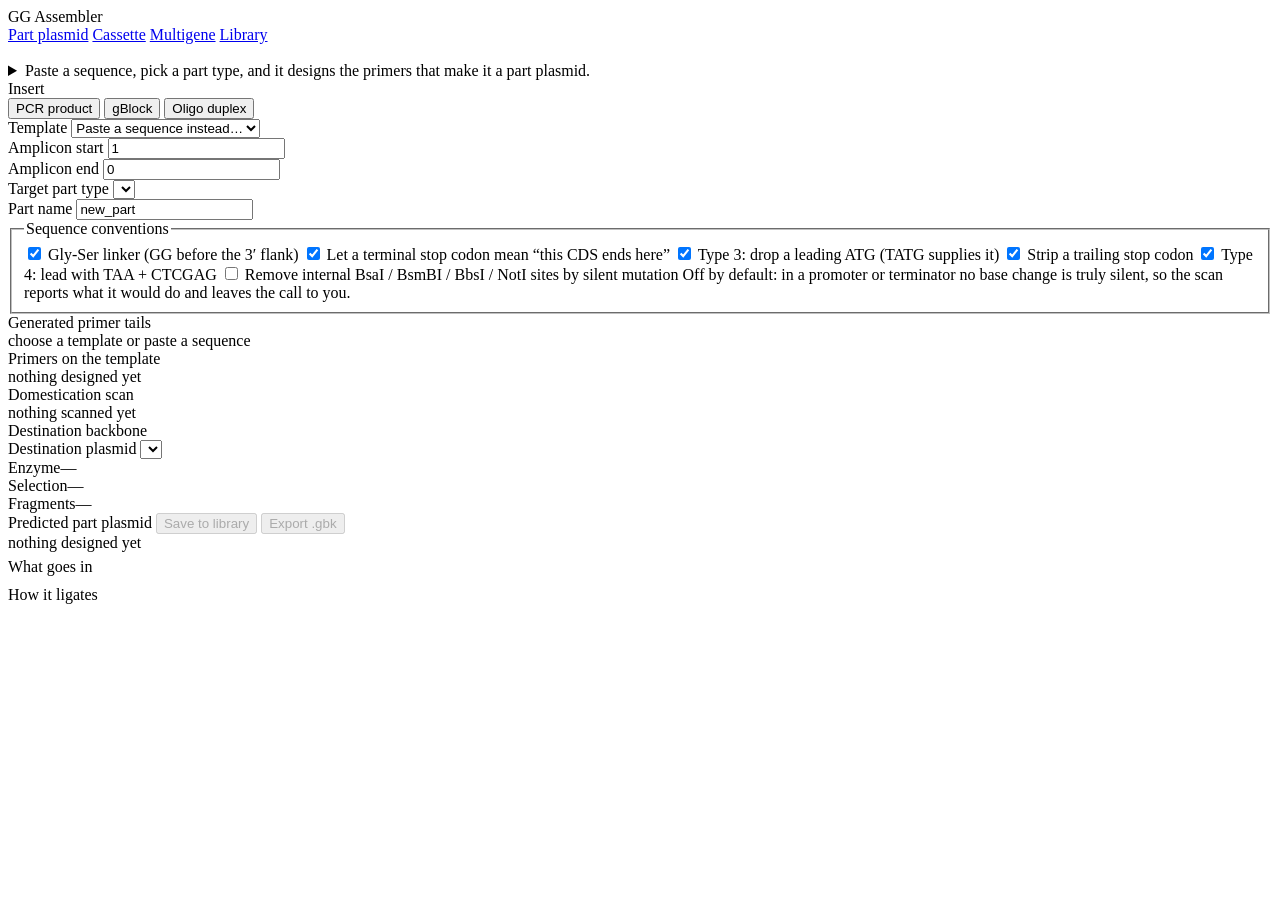
==== ggassembler/web/level1/index.html @ 8ca4c959 "GG Assembler: Golden Gate design app for the Yeast Toolkit A local desktop-in-browser tool that poin" ====
<!doctype html>
<html lang="en">
<head>
  <meta charset="utf-8">
  <meta name="viewport" content="width=device-width, initial-scale=1">
  <title>Part plasmid construction</title>
  <link rel="stylesheet" href="/static/tokens.css">
  <link rel="stylesheet" href="/static/level1/level1.css">
</head>
<body>
  <div class="app">
    <header class="topbar">
      <div class="brand"><span class="brand-mark"></span><span class="brand-name">GG Assembler</span></div>
      <nav class="tabs">
        <a class="tab" href="/part" aria-current="page">Part plasmid</a>
        <a class="tab" href="/">Cassette</a>
        <a class="tab" href="/multigene">Multigene</a>
        <a class="tab" href="/library">Library</a>
      </nav>
      <div class="topbar-right"><span class="folder" id="folder">&nbsp;</span></div>
    </header>

    <div class="page-guide">
      <details class="guide">
        <summary>Paste a sequence, pick a part type, and it designs the primers that make it a part plasmid.</summary>
        <div class="guide-body">
        <span>Pick a <b>template from the library</b> or paste a sequence, then set the range and the part type you want.</span>
        <span>With a library template the <b>Region</b> list is filled from that file's own annotations — pick the CDS and the coordinates fill themselves, so you never have to look them up elsewhere.</span>
        <span>The <b>primer tails are colour-coded</b>: pad, the cloning enzyme (<code>BbsI</code> for the ccdB vectors), the overhang the destination accepts, <code>BsaI</code> (which releases the part later), and the type's own flank.</span>
        <span><b>The destination decides how much the primer carries.</b> A universal ccdB vector always takes the same ends, so the insert brings its own BsaI sites and the type is set by them. A vector already cut for one type, or a part plasmid being reopened, supplies those sites itself — much shorter primers.</span>
        <span><b>Internal BsaI, BsmBI, BbsI and NotI sites are always found and always reported</b>, with the single base change that would remove each one. Applying them is opt-in: in a promoter or terminator no change is truly silent, so the call is yours.</span>
        <span>When removal is on and a site is too far from either end for a primer to reach, <b>the amplicon is split</b> and the two primers meeting at that junction spell the corrected bases.</span>
        <span><b>gBlock</b> and <b>Oligo duplex</b> give the same insert without PCR.</span>
        <span>The predicted plasmid is <b>fed back through the detector</b>, and the page only reports success if it classifies as the type you asked for.</span>
        </div>
      </details>
    </div>
    <div class="board">
      <div class="col-input">
        <section class="card pad">
          <div class="card-head">
            <span class="section-title">Insert</span>
            <span style="flex-grow: 1"></span>
            <div class="seg-group" role="group" aria-label="Insert source">
              <button class="seg" type="button" data-mode="pcr" aria-pressed="true">PCR product</button>
              <button class="seg" type="button" data-mode="gblock" aria-pressed="false">gBlock</button>
              <button class="seg" type="button" data-mode="oligo" aria-pressed="false">Oligo duplex</button>
            </div>
          </div>

          <div class="field">
            <label class="lbl" for="template">Template</label>
            <select id="template"><option value="">Paste a sequence instead&hellip;</option></select>
          </div>

          <div class="field" id="paste-field" hidden>
            <label class="lbl" for="sequence">Pasted sequence</label>
            <textarea id="sequence" rows="4" spellcheck="false"
                      placeholder="ATG&hellip; (plain DNA; anything else is ignored)"></textarea>
          </div>

          <div class="row">
            <div class="field" id="region-field" hidden>
              <label class="lbl" for="region">Region</label>
              <select id="region"><option value="">Whole template</option></select>
            </div>
          </div>
          <div class="row">
            <div class="field"><label class="lbl" for="start">Amplicon start</label>
              <input type="text" id="start" class="mono" value="1"></div>
            <div class="field"><label class="lbl" for="end">Amplicon end</label>
              <input type="text" id="end" class="mono" value="0" placeholder="end"></div>
            <div class="field type-field"><label class="lbl" for="part-type">Target part type</label>
              <select id="part-type"></select></div>
          </div>

          <div class="field">
            <label class="lbl" for="name">Part name</label>
            <input type="text" id="name" value="new_part" spellcheck="false">
          </div>

          <fieldset class="conventions">
            <legend class="lbl">Sequence conventions</legend>
            <label><input type="checkbox" id="c-glyser" checked> Gly-Ser linker (GG before the 3&prime; flank)</label>
            <label>
              <input type="checkbox" id="c-infer" checked>
              Let a terminal stop codon mean &ldquo;this CDS ends here&rdquo;
            </label>
            <label><input type="checkbox" id="c-start" checked> Type 3: drop a leading ATG (TATG supplies it)</label>
            <label><input type="checkbox" id="c-stop" checked> Strip a trailing stop codon</label>
            <label><input type="checkbox" id="c-xhoi" checked> Type 4: lead with TAA + CTCGAG</label>
            <label>
              <input type="checkbox" id="c-domesticate">
              Remove internal BsaI / BsmBI / BbsI / NotI sites by silent mutation
            </label>
            <span class="card-note">
              Off by default: in a promoter or terminator no base change is truly
              silent, so the scan reports what it would do and leaves the call to you.
            </span>
          </fieldset>

          <div class="tails">
            <span class="lbl">Generated primer tails</span>
            <div id="primers"><span class="card-note">choose a template or paste a sequence</span></div>
            <div class="legend-keys" id="legend-keys"></div>
          </div>
        </section>

        <section class="card pad">
          <span class="section-title">Primers on the template</span>
          <div id="binding" class="binding"><span class="card-note">nothing designed yet</span></div>
        </section>

        <section class="card pad">
          <span class="section-title">Domestication scan</span>
          <div id="domestication"><span class="card-note">nothing scanned yet</span></div>
          <span class="card-note" id="junction-note"></span>
        </section>
      </div>

      <div class="col-output">
        <section class="card pad">
          <span class="section-title">Destination backbone</span>
          <div class="field">
            <label class="lbl" for="entry-vector">Destination plasmid</label>
            <select id="entry-vector"></select>
          </div>
          <div class="facts">
            <div class="fact"><span class="lbl">Enzyme</span><span class="mono" id="f-enzyme">&mdash;</span></div>
            <div class="fact"><span class="lbl">Selection</span><span class="mono" id="f-selection">&mdash;</span></div>
            <div class="fact"><span class="lbl">Fragments</span><span class="mono" id="f-fragments">&mdash;</span></div>
          </div>
        </section>

        <section class="card pad grow">
          <div class="card-head">
            <span class="section-title">Predicted part plasmid</span>
            <span style="flex-grow: 1"></span>
            <button class="btn" type="button" id="save-btn" disabled>Save to library</button>
            <button class="btn btn-primary" type="button" id="export-btn" disabled>Export .gbk</button>
          </div>
          <div class="verdict" id="verdict"><span class="card-note">nothing designed yet</span></div>
          <div class="lbl" style="margin-top:6px">What goes in</div>
          <div id="construct" class="construct"></div>
          <div class="lbl" style="margin-top:10px">How it ligates</div>
          <div id="ligation" class="ligation"></div>
          <div id="issues" class="issues"></div>
          <div class="field" id="alt-field" hidden>
            <label class="lbl" for="alt">Order this</label>
            <textarea id="alt" rows="5" class="mono" readonly></textarea>
          </div>
        </section>
      </div>
    </div>
  </div>
  <script type="module" src="/static/level1/level1.js"></script>
</body>
</html>
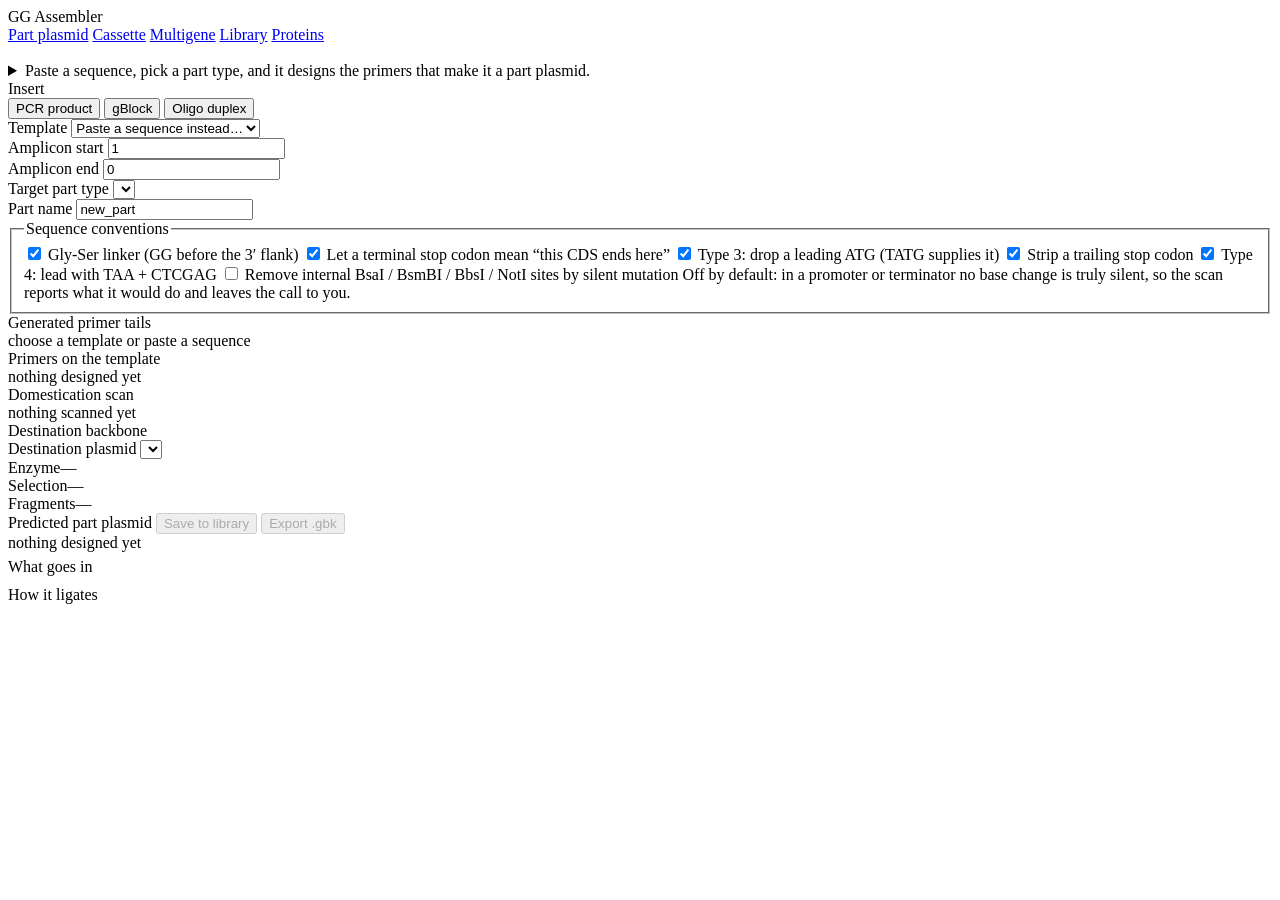
==== commit ebe1887d: "Search UniProt and write the protein back as an orderable gene The one screen that uses the network;" ====
--- a/ggassembler/web/level1/index.html
+++ b/ggassembler/web/level1/index.html
@@ -16,6 +16,7 @@
         <a class="tab" href="/">Cassette</a>
         <a class="tab" href="/multigene">Multigene</a>
         <a class="tab" href="/library">Library</a>
+        <a class="tab" href="/proteins">Proteins</a>
       </nav>
       <div class="topbar-right"><span class="folder" id="folder">&nbsp;</span></div>
     </header>
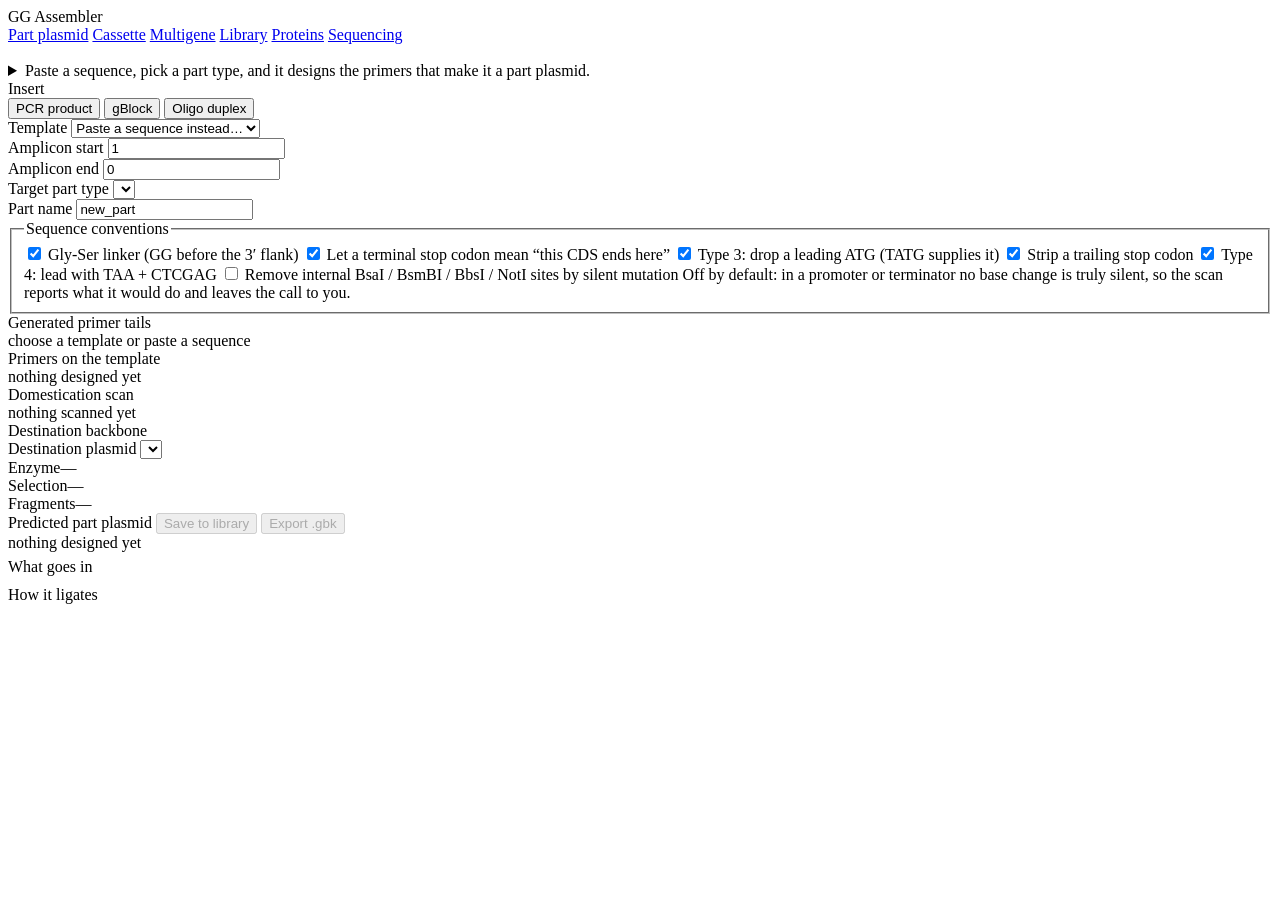
==== commit ed87b543: "Check sequenced clones against the plasmid they should be A sixth screen. Upload or paste what the v" ====
--- a/ggassembler/web/level1/index.html
+++ b/ggassembler/web/level1/index.html
@@ -17,6 +17,7 @@
         <a class="tab" href="/multigene">Multigene</a>
         <a class="tab" href="/library">Library</a>
         <a class="tab" href="/proteins">Proteins</a>
+        <a class="tab" href="/sequencing">Sequencing</a>
       </nav>
       <div class="topbar-right"><span class="folder" id="folder">&nbsp;</span></div>
     </header>
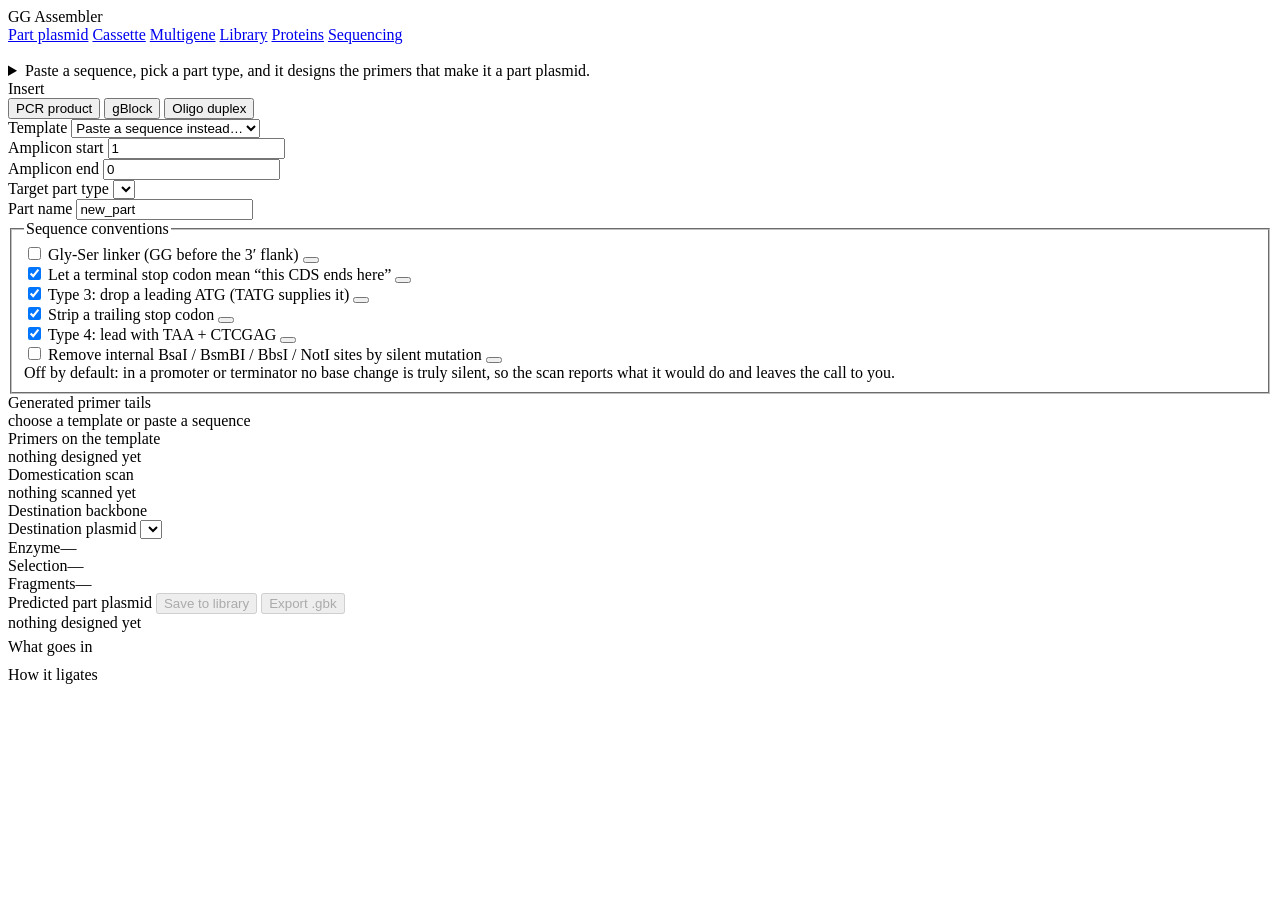
==== commit a32ec0dd: "Ask for the Gly-Ser linker, and explain every Level 1 option The linker defaulted on in three places" ====
--- a/ggassembler/web/level1/index.html
+++ b/ggassembler/web/level1/index.html
@@ -83,18 +83,60 @@
 
           <fieldset class="conventions">
             <legend class="lbl">Sequence conventions</legend>
-            <label><input type="checkbox" id="c-glyser" checked> Gly-Ser linker (GG before the 3&prime; flank)</label>
-            <label>
-              <input type="checkbox" id="c-infer" checked>
-              Let a terminal stop codon mean &ldquo;this CDS ends here&rdquo;
-            </label>
-            <label><input type="checkbox" id="c-start" checked> Type 3: drop a leading ATG (TATG supplies it)</label>
-            <label><input type="checkbox" id="c-stop" checked> Strip a trailing stop codon</label>
-            <label><input type="checkbox" id="c-xhoi" checked> Type 4: lead with TAA + CTCGAG</label>
-            <label>
-              <input type="checkbox" id="c-domesticate">
-              Remove internal BsaI / BsmBI / BbsI / NotI sites by silent mutation
-            </label>
+
+            <!-- Each ⓘ sits outside its <label> on purpose: inside one, clicking
+                 the button would also toggle the checkbox it explains. -->
+            <div class="conv-row">
+              <label id="l-glyser">
+                <input type="checkbox" id="c-glyser">
+                Gly-Ser linker (GG before the 3&prime; flank)
+              </label>
+              <button class="info" type="button" data-explains="c-glyser"
+                      aria-label="About: Gly-Ser linker"
+                      aria-expanded="false" aria-controls="explainer"></button>
+            </div>
+
+            <div class="conv-row">
+              <label>
+                <input type="checkbox" id="c-infer" checked>
+                Let a terminal stop codon mean &ldquo;this CDS ends here&rdquo;
+              </label>
+              <button class="info" type="button" data-explains="c-infer"
+                      aria-label="About: Let a terminal stop codon mean this CDS ends here"
+                      aria-expanded="false" aria-controls="explainer"></button>
+            </div>
+
+            <div class="conv-row">
+              <label><input type="checkbox" id="c-start" checked> Type 3: drop a leading ATG (TATG supplies it)</label>
+              <button class="info" type="button" data-explains="c-start"
+                      aria-label="About: Type 3: drop a leading ATG"
+                      aria-expanded="false" aria-controls="explainer"></button>
+            </div>
+
+            <div class="conv-row">
+              <label><input type="checkbox" id="c-stop" checked> Strip a trailing stop codon</label>
+              <button class="info" type="button" data-explains="c-stop"
+                      aria-label="About: Strip a trailing stop codon"
+                      aria-expanded="false" aria-controls="explainer"></button>
+            </div>
+
+            <div class="conv-row">
+              <label><input type="checkbox" id="c-xhoi" checked> Type 4: lead with TAA + CTCGAG</label>
+              <button class="info" type="button" data-explains="c-xhoi"
+                      aria-label="About: Type 4: lead with TAA + CTCGAG"
+                      aria-expanded="false" aria-controls="explainer"></button>
+            </div>
+
+            <div class="conv-row">
+              <label>
+                <input type="checkbox" id="c-domesticate">
+                Remove internal BsaI / BsmBI / BbsI / NotI sites by silent mutation
+              </label>
+              <button class="info" type="button" data-explains="c-domesticate"
+                      aria-label="About: Remove internal sites by silent mutation"
+                      aria-expanded="false" aria-controls="explainer"></button>
+            </div>
+
             <span class="card-note">
               Off by default: in a promoter or terminator no base change is truly
               silent, so the scan reports what it would do and leaves the call to you.
@@ -152,6 +194,16 @@
             <textarea id="alt" rows="5" class="mono" readonly></textarea>
           </div>
         </section>
+
+        <!-- One panel for every ⓘ, rather than a tooltip each. These
+             explanations run to several paragraphs and a worked sequence;
+             a tooltip cannot hold that and cannot be read with the keyboard. -->
+        <section class="card pad explainer" id="explainer" hidden
+                 tabindex="-1" aria-live="polite" aria-labelledby="explainer-title">
+          <button class="explainer-close" type="button" id="explainer-close"
+                  aria-label="Close explanation">&times;</button>
+          <div id="explainer-body"></div>
+        </section>
       </div>
     </div>
   </div>
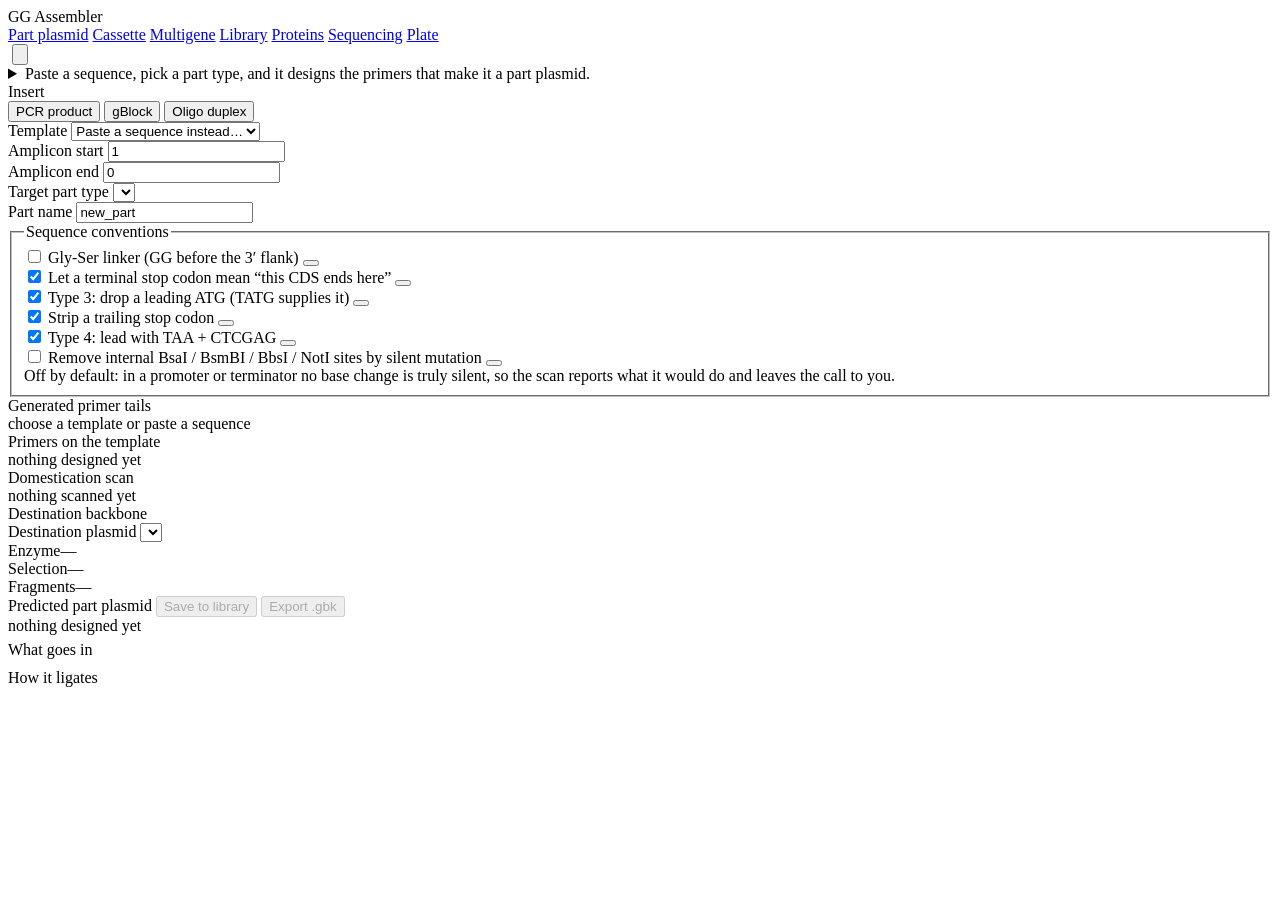
==== commit 3738a2f4: "Themes, and a Plate screen that builds 96 cassettes at once Two pieces of work that had to happen in" ====
--- a/ggassembler/web/level1/index.html
+++ b/ggassembler/web/level1/index.html
@@ -4,6 +4,119 @@
   <meta charset="utf-8">
   <meta name="viewport" content="width=device-width, initial-scale=1">
   <title>Part plasmid construction</title>
+  <script>
+  /* Theme. Inline, and before the stylesheet, on purpose.
+   *
+   * A deferred script would set `data-theme` after the first paint, so every
+   * load of a dark page flashes white first. There is no way to fix that from
+   * an external file, which is also why this is duplicated across the screens
+   * rather than shared: `tokens.css` is the only file web/ may share, and a
+   * theme that arrives over the network is a theme that arrives too late.
+   * `tests/test_theme.py` asserts the copies stay identical.
+   *
+   * Three choices - auto, light, dark - and two themes. `auto` follows the OS
+   * and keeps following it while the page is open. Every localStorage call is
+   * wrapped: in a private window it throws rather than returning nothing, and
+   * a colour scheme is not worth a broken page.
+   */
+  (function () {
+    var KEY = 'ggasm-theme';
+    var ORDER = ['auto', 'light', 'dark'];
+    var LABEL = { auto: 'Theme: follows your system', light: 'Theme: light', dark: 'Theme: dark' };
+
+    function stored() {
+      try {
+        var value = localStorage.getItem(KEY);
+        return ORDER.indexOf(value) === -1 ? 'auto' : value;
+      } catch (e) { return 'auto'; }
+    }
+    function prefersDark() {
+      try { return window.matchMedia('(prefers-color-scheme: dark)').matches; }
+      catch (e) { return false; }
+    }
+    function apply(choice) {
+      var dark = choice === 'dark' || (choice === 'auto' && prefersDark());
+      var root = document.documentElement;
+      if (dark) root.setAttribute('data-theme', 'slate');
+      else root.removeAttribute('data-theme');
+      return dark ? 'slate' : 'paper';
+    }
+
+    var choice = stored();
+    var theme = apply(choice);
+
+    function announce() {
+      document.dispatchEvent(new CustomEvent('themechange', {
+        detail: { choice: choice, theme: theme },
+      }));
+    }
+
+    window.ggasmTheme = {
+      choice: function () { return choice; },
+      theme: function () { return theme; },
+      set: function (next) {
+        choice = ORDER.indexOf(next) === -1 ? 'auto' : next;
+        try { localStorage.setItem(KEY, choice); } catch (e) { /* private window */ }
+        theme = apply(choice);
+        announce();
+        return theme;
+      },
+    };
+
+    try {
+      window.matchMedia('(prefers-color-scheme: dark)').addEventListener('change', function () {
+        if (choice !== 'auto') return;
+        theme = apply(choice);
+        announce();
+      });
+    } catch (e) { /* older Safari: auto is then fixed at load */ }
+
+    /* The control. Built here rather than in each page's markup so there is
+       one copy of it, in the same place as the logic it drives. */
+    function mount() {
+      var host = document.querySelector('.topbar-right');
+      if (!host || host.querySelector('.theme-toggle')) return;
+
+      var button = document.createElement('button');
+      button.type = 'button';
+      button.className = 'theme-toggle';
+
+      var svg = document.createElementNS('http://www.w3.org/2000/svg', 'svg');
+      svg.setAttribute('viewBox', '0 0 16 16');
+      svg.setAttribute('aria-hidden', 'true');
+      svg.setAttribute('focusable', 'false');
+      var ring = document.createElementNS('http://www.w3.org/2000/svg', 'circle');
+      ring.setAttribute('cx', '8'); ring.setAttribute('cy', '8'); ring.setAttribute('r', '5.5');
+      ring.setAttribute('fill', 'none');
+      ring.setAttribute('stroke', 'currentColor');
+      ring.setAttribute('stroke-width', '1.3');
+      /* the filled half: a half-disc, which is the whole glyph */
+      var half = document.createElementNS('http://www.w3.org/2000/svg', 'path');
+      half.setAttribute('d', 'M8 2.5a5.5 5.5 0 0 1 0 11z');
+      half.setAttribute('fill', 'currentColor');
+      svg.appendChild(ring); svg.appendChild(half);
+      button.appendChild(svg);
+
+      function label() {
+        button.setAttribute('aria-label', LABEL[choice] + ' - click to change');
+        button.title = LABEL[choice];
+        button.setAttribute('data-choice', choice);
+      }
+      label();
+      button.addEventListener('click', function () {
+        window.ggasmTheme.set(ORDER[(ORDER.indexOf(choice) + 1) % ORDER.length]);
+        label();
+      });
+      host.appendChild(button);
+    }
+
+    if (document.readyState === 'loading') {
+      document.addEventListener('DOMContentLoaded', mount);
+    } else {
+      mount();
+    }
+  })();
+  </script>
   <link rel="stylesheet" href="/static/tokens.css">
   <link rel="stylesheet" href="/static/level1/level1.css">
 </head>
@@ -18,6 +131,7 @@
         <a class="tab" href="/library">Library</a>
         <a class="tab" href="/proteins">Proteins</a>
         <a class="tab" href="/sequencing">Sequencing</a>
+        <a class="tab" href="/plate">Plate</a>
       </nav>
       <div class="topbar-right"><span class="folder" id="folder">&nbsp;</span></div>
     </header>
